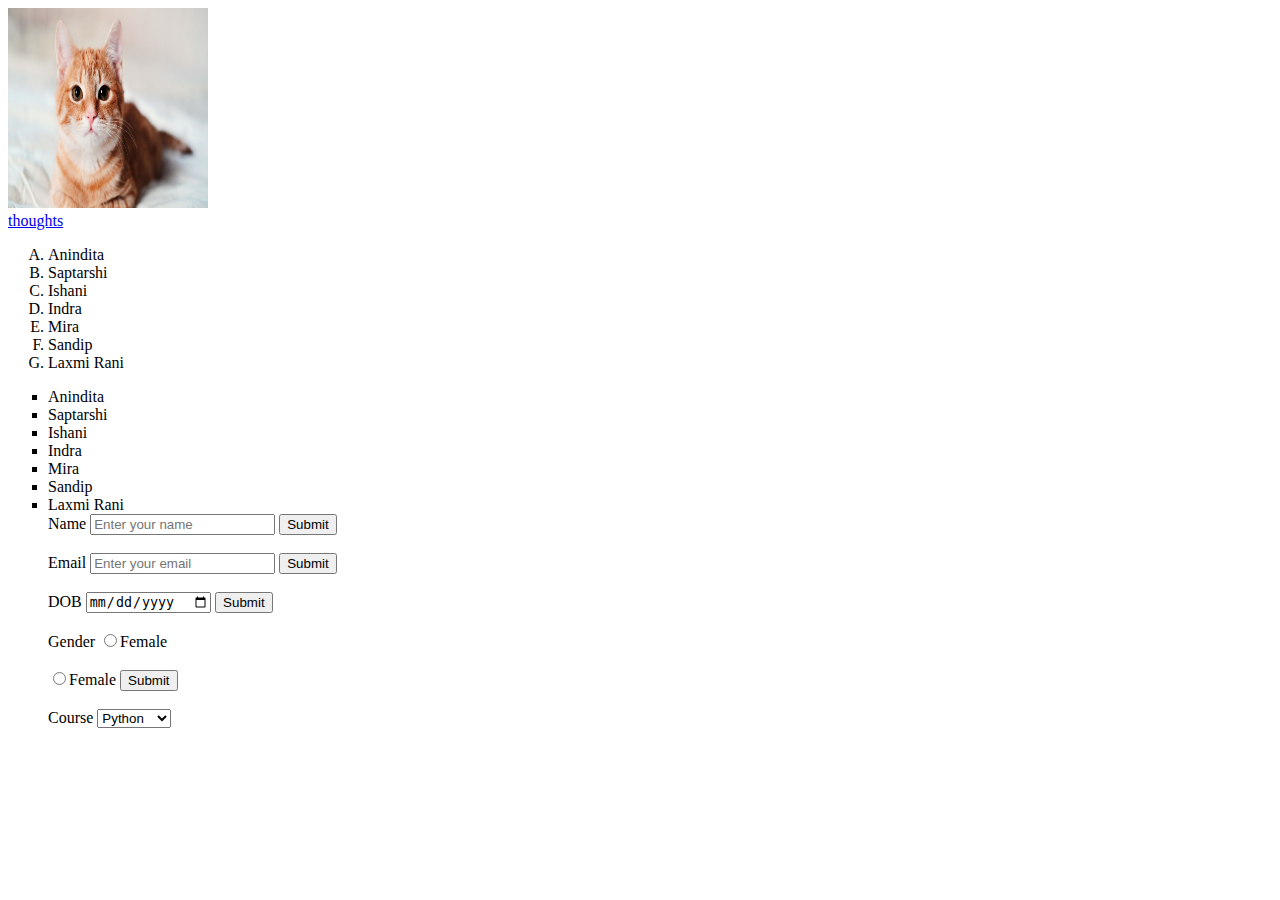
==== anchor.html @ 6b7c495d "first commit" ====
<!DOCTYPE html>
<html lang="en">
<head>
    <meta charset="UTF-8">
    <meta name="viewport" content="width=device-width, initial-scale=1.0">
    <title>Document</title>
</head>
<body>
    <img src="img/Kitty.jpg" alt="..." height="200px" width="200px">
    <br>
    <a href="https://www.thoghts.app/">thoughts</a>
    <ol type="A">
        <li>Anindita</li>
        <li>Saptarshi</li>
        <li>Ishani</li>
        <li>Indra</li>
        <li>Mira</li>
        <li>Sandip</li>
        <li>Laxmi Rani</li>
    </ol>

    <ul type="square">
        <li>Anindita</li>
        <li>Saptarshi</li>
        <li>Ishani</li>
        <li>Indra</li>
        <li>Mira</li>
        <li>Sandip</li>
        <li>Laxmi Rani</li>

        <form action="">
            <label for="">Name</label>
            <input type="text" name="" placeholder="Enter your name" required>
            <input type="submit" value="Submit"><br><br>

            <label for="">Email</label>
            <input type="mail" name="" placeholder="Enter your email" required>
            <input type="submit" value="Submit"><br><br>

            <label for="">DOB</label>
            <input type="date" name="dob"required>
            <input type="submit" value="Submit"><br><br>

            <label for="">Gender</label>
            <input type="radio" name="Gender"required>Female<br><br>
            <input type="radio" name="Gender"required>Female
            <input type="submit" value="Submit"><br><br>

            <label for="">Course</label>
            <select>
                <option disabled value="">Selected</option>
                <option value="Python">Python</option>
                <option value="C++">C++</option>
            </select>

        </form>
</body>
</html>
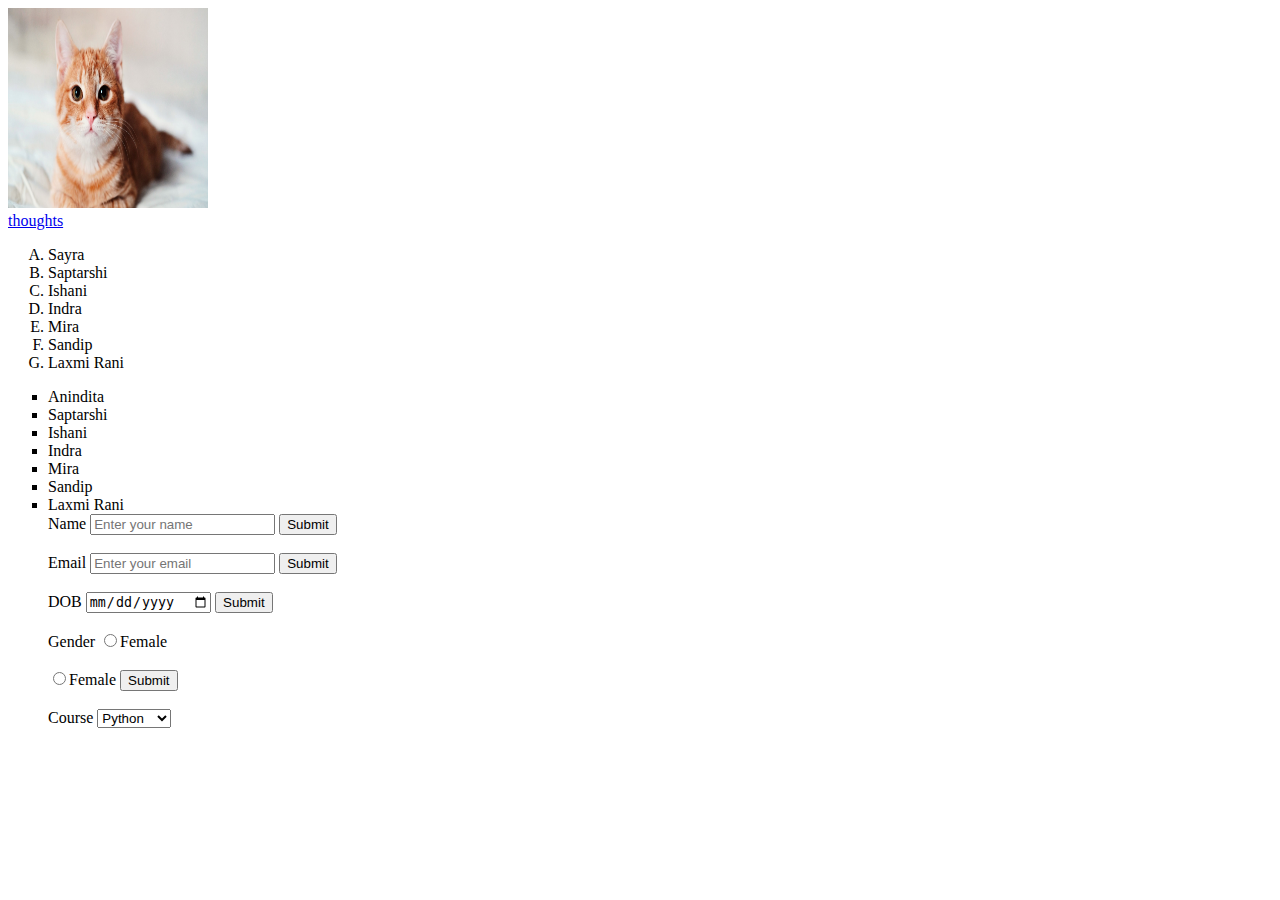
==== commit b755ed83: "Update in anchor.html" ====
--- a/anchor.html
+++ b/anchor.html
@@ -10,7 +10,7 @@
     <br>
     <a href="https://www.thoghts.app/">thoughts</a>
     <ol type="A">
-        <li>Anindita</li>
+        <li>Sayra</li>
         <li>Saptarshi</li>
         <li>Ishani</li>
         <li>Indra</li>
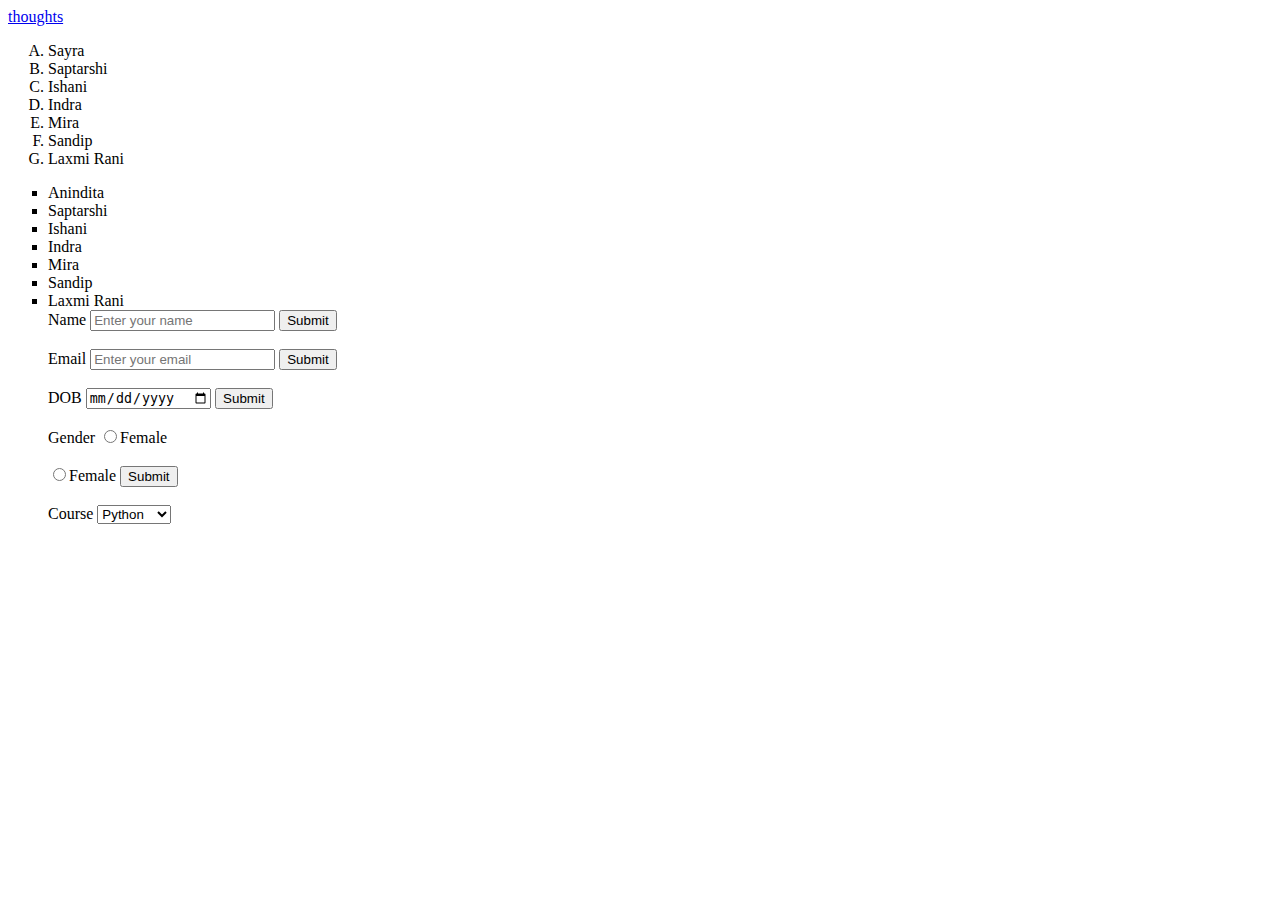
==== commit 502a9178: "Delete image from anchor.html" ====
--- a/anchor.html
+++ b/anchor.html
@@ -6,8 +6,7 @@
     <title>Document</title>
 </head>
 <body>
-    <img src="img/Kitty.jpg" alt="..." height="200px" width="200px">
-    <br>
+    
     <a href="https://www.thoghts.app/">thoughts</a>
     <ol type="A">
         <li>Sayra</li>
